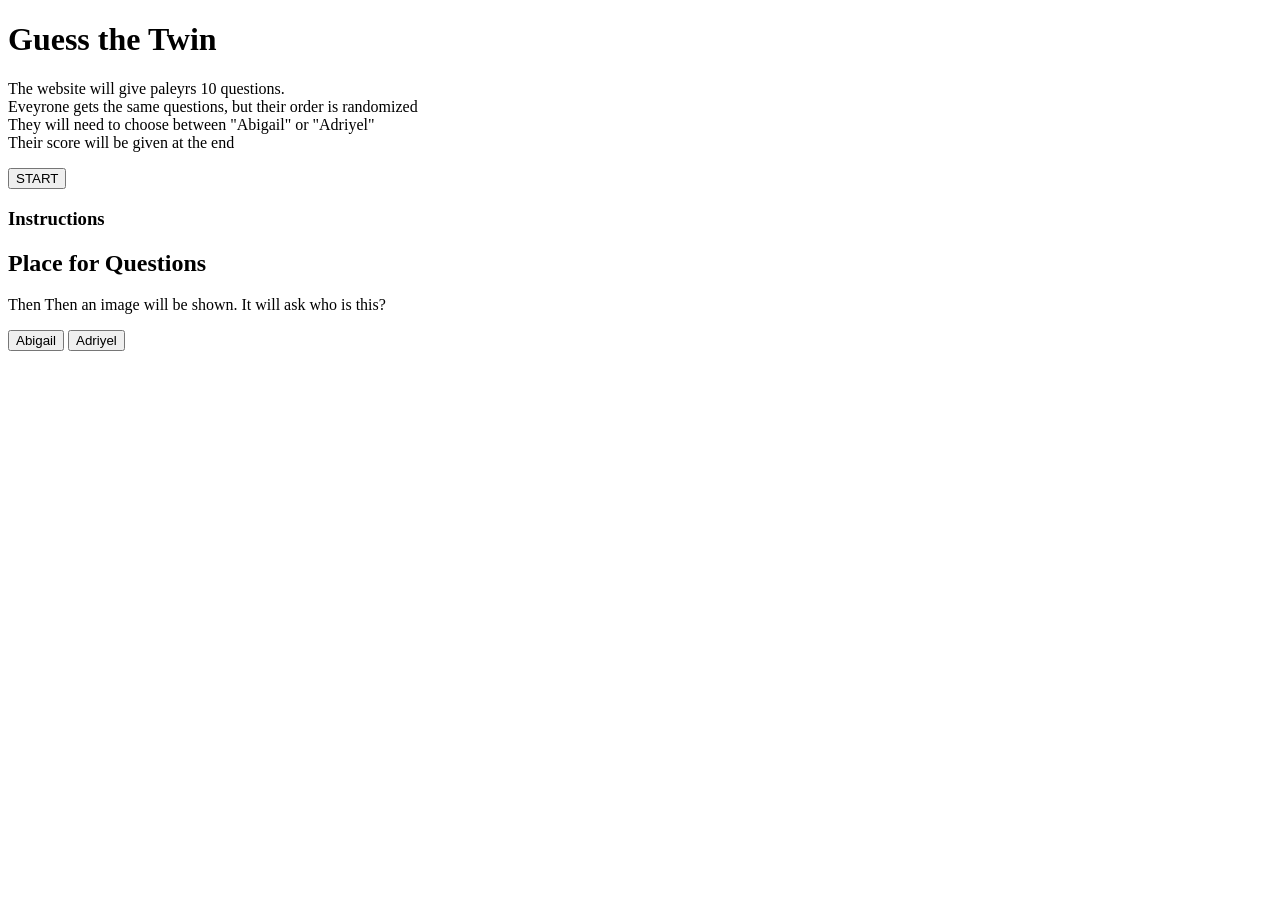
==== index.html @ b08ebf2e "Starting index code" ====
<!DOCTYPE html>
<html lang="en">
<head>
    <meta charset="UTF-8">
    <meta name="viewport" content="width=device-width, initial-scale=1.0">
    <title>Page</title>
</head>
<body>
    <h1>Guess the Twin</h1>
    <p>The website will give paleyrs 10 questions. <br>
    Eveyrone gets the same questions, but their order is randomized
<br> They will need to choose between "Abigail" or "Adriyel" 
<br> Their score will be given at the end</p>

<button> START</button>

<div>
    <h3> Instructions </h3>

    <h2> Place for Questions </h2>
    <p> Then Then an image will be shown. It will ask who is this? </p>
    <button> Abigail </button> <button>Adriyel</button>
</div>
</body>
</html>
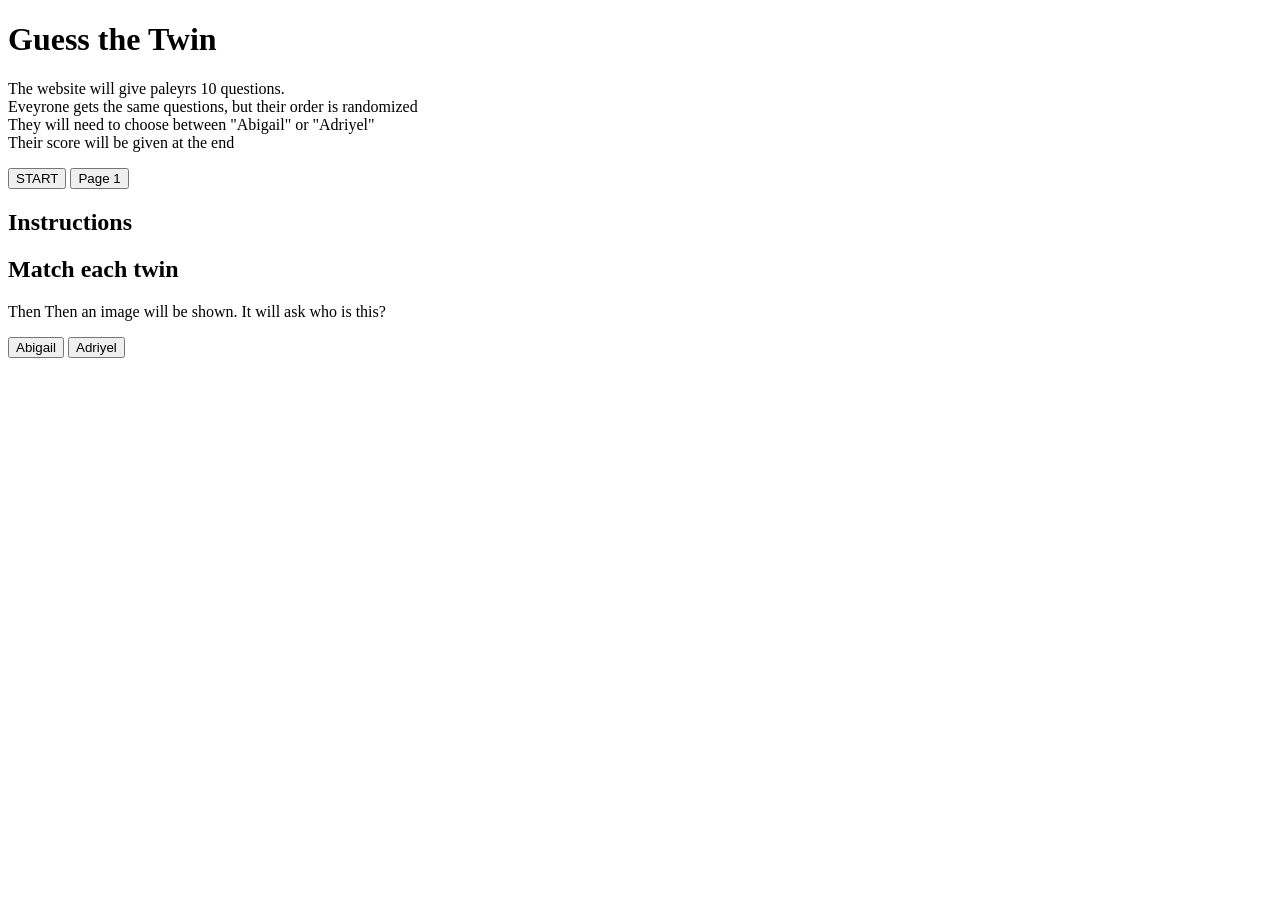
==== commit 493cb07a: "Testing out the randomization for the questions" ====
--- a/index.html
+++ b/index.html
@@ -13,11 +13,12 @@
 <br> Their score will be given at the end</p>
 
 <button> START</button>
+<a href="1Page.html"><button>Page 1</button></a>
+    <h2> Instructions </h3>
+<div>
 
-<div>
-    <h3> Instructions </h3>
 
-    <h2> Place for Questions </h2>
+    <h2> Match each twin  </h2>
     <p> Then Then an image will be shown. It will ask who is this? </p>
     <button> Abigail </button> <button>Adriyel</button>
 </div>
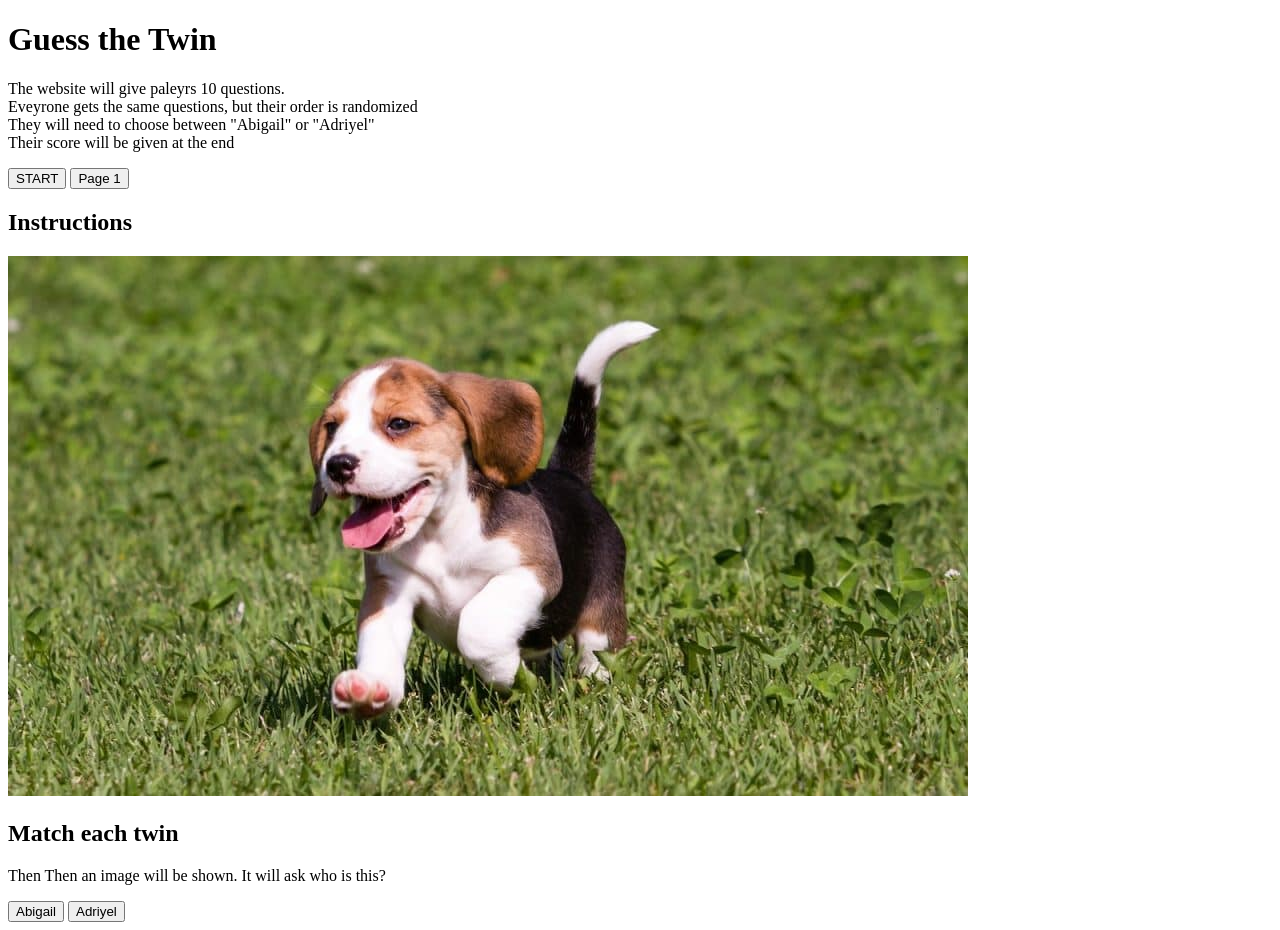
==== commit 2487d7b1: "Image Test" ====
--- a/index.html
+++ b/index.html
@@ -15,6 +15,7 @@
 <button> START</button>
 <a href="1Page.html"><button>Page 1</button></a>
     <h2> Instructions </h3>
+        <img src="d1.jpg">
 <div>
 
 
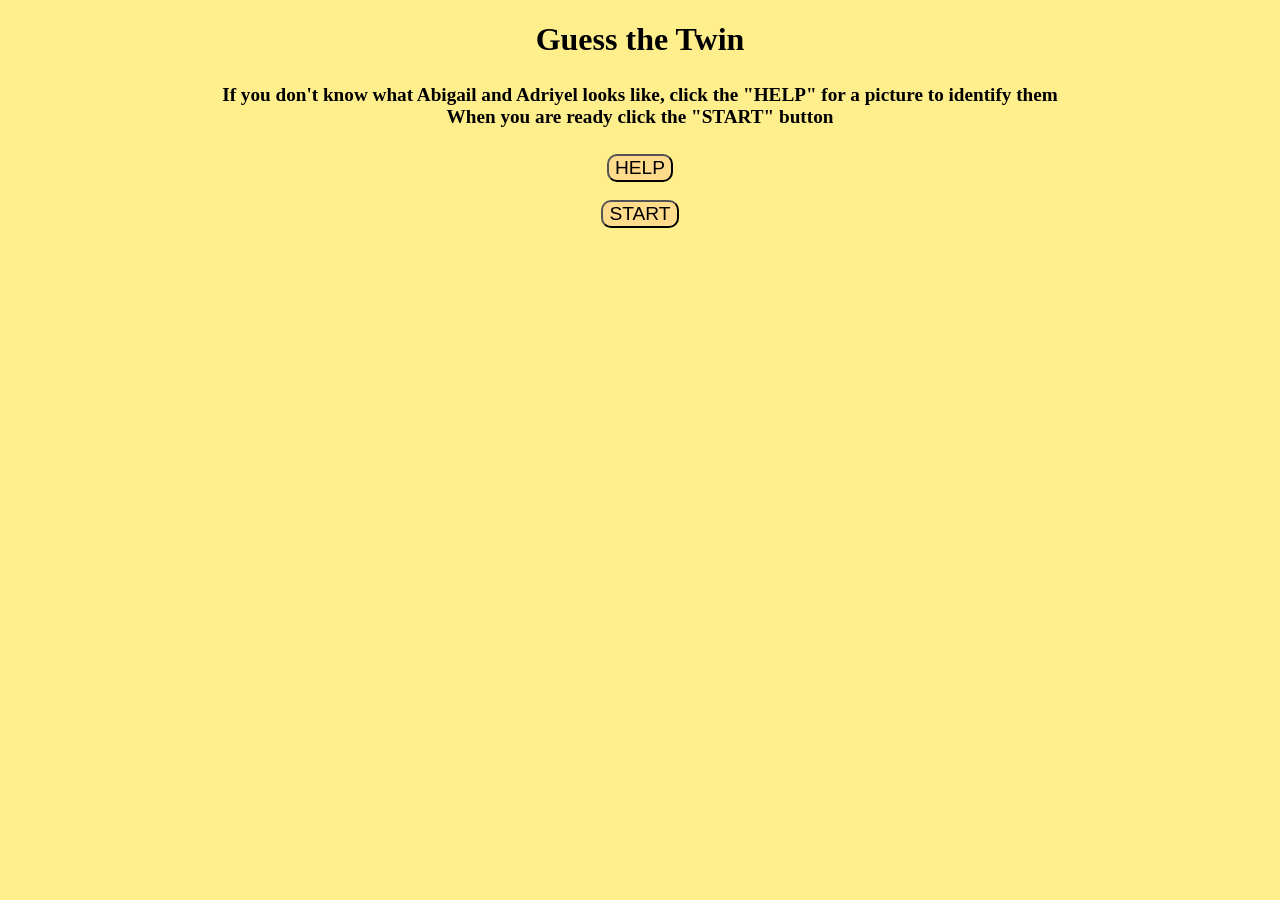
==== commit 0094ad33: "Improving the flow, style and format page" ====
--- a/index.html
+++ b/index.html
@@ -3,25 +3,17 @@
 <head>
     <meta charset="UTF-8">
     <meta name="viewport" content="width=device-width, initial-scale=1.0">
-    <title>Page</title>
+    <title>Home Page</title>
+    <link rel="stylesheet" href="styles.css">
 </head>
 <body>
     <h1>Guess the Twin</h1>
-    <p>The website will give paleyrs 10 questions. <br>
-    Eveyrone gets the same questions, but their order is randomized
-<br> They will need to choose between "Abigail" or "Adriyel" 
-<br> Their score will be given at the end</p>
+    <h4> If you don't know what Abigail and Adriyel looks like, click the "HELP" for a picture to identify them <br>
+    When you are ready click the "START" button</h4>
 
-<button> START</button>
-<a href="1Page.html"><button>Page 1</button></a>
-    <h2> Instructions </h3>
-        <img src="d1.jpg">
-<div>
+<a href="help.html"><button>HELP</button></a><br>
+<a href="1Page.html"><button>START</button></a>
 
 
-    <h2> Match each twin  </h2>
-    <p> Then Then an image will be shown. It will ask who is this? </p>
-    <button> Abigail </button> <button>Adriyel</button>
-</div>
 </body>
 </html>
--- a/styles.css
+++ b/styles.css
@@ -0,0 +1,56 @@
+img{
+max-width: 30%;
+  height: auto;
+}
+
+body{
+    text-align: center;
+    background-color:#FFEE8C;
+}
+
+button{
+    display: block;
+  margin: 0 auto;
+      border-radius: 10px;
+    font-size: 1.5vw;
+    background-color:#ffdb8c;
+}
+
+button:hover{
+  background-color:#ffee8c;
+}
+h1{
+  font-size: 4w;
+}
+
+h3{
+  font-size:1.8vw;
+}
+
+h4{
+  font-size: 1.5vw;
+}
+
+p{
+  font-size: 1.5vw;
+}
+
+div{
+  margin-bottom: 0;
+}
+
+form{
+  font-size: 1.5vw;
+}
+
+a {
+    text-decoration: none;
+}
+
+#correct{
+  color:green;
+}
+
+#wrong{
+color:red;
+}
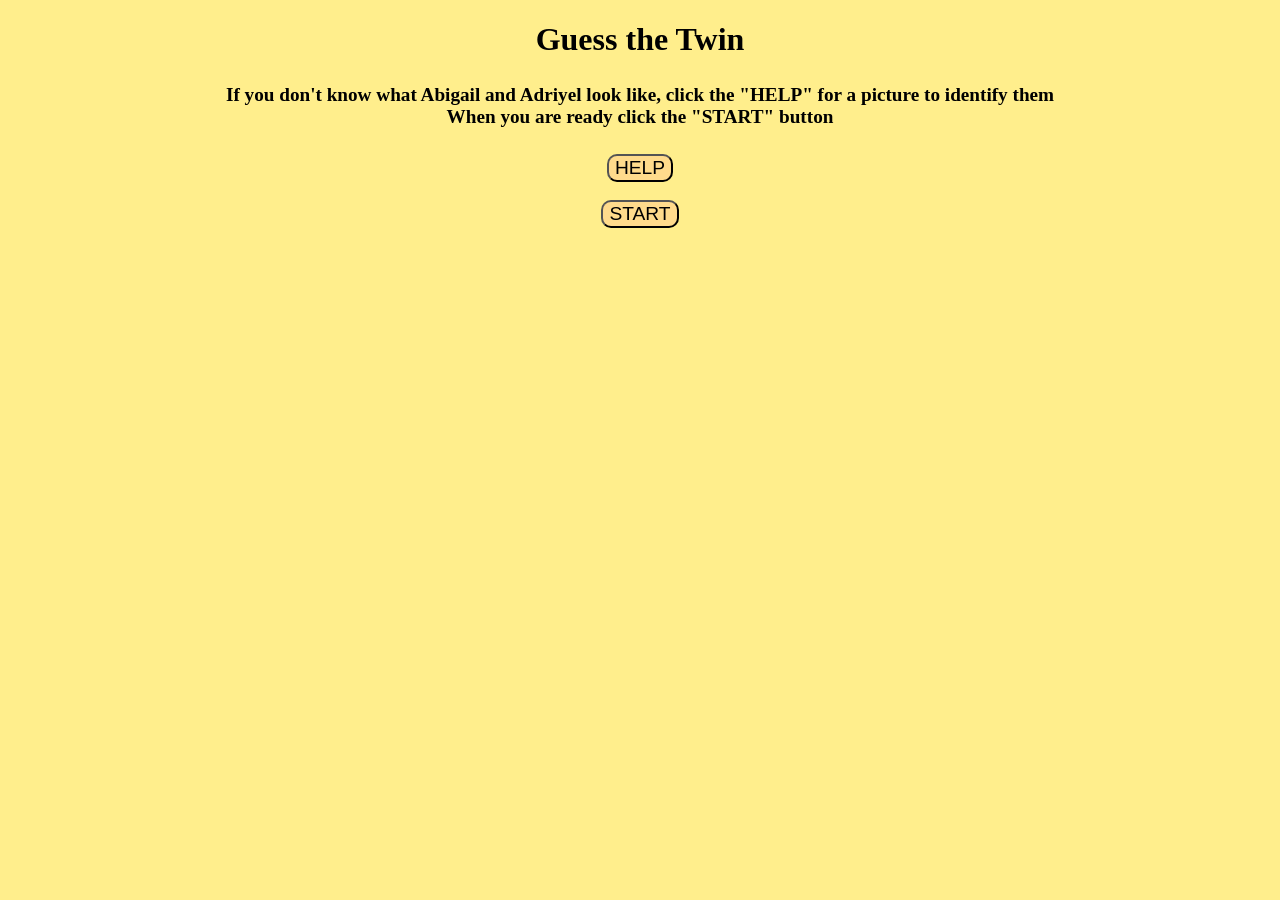
==== commit 186fe3a0: "small changes like typo and flow" ====
--- a/index.html
+++ b/index.html
@@ -8,7 +8,7 @@
 </head>
 <body>
     <h1>Guess the Twin</h1>
-    <h4> If you don't know what Abigail and Adriyel looks like, click the "HELP" for a picture to identify them <br>
+    <h4> If you don't know what Abigail and Adriyel look like, click the "HELP" for a picture to identify them <br>
     When you are ready click the "START" button</h4>
 
 <a href="help.html"><button>HELP</button></a><br>
